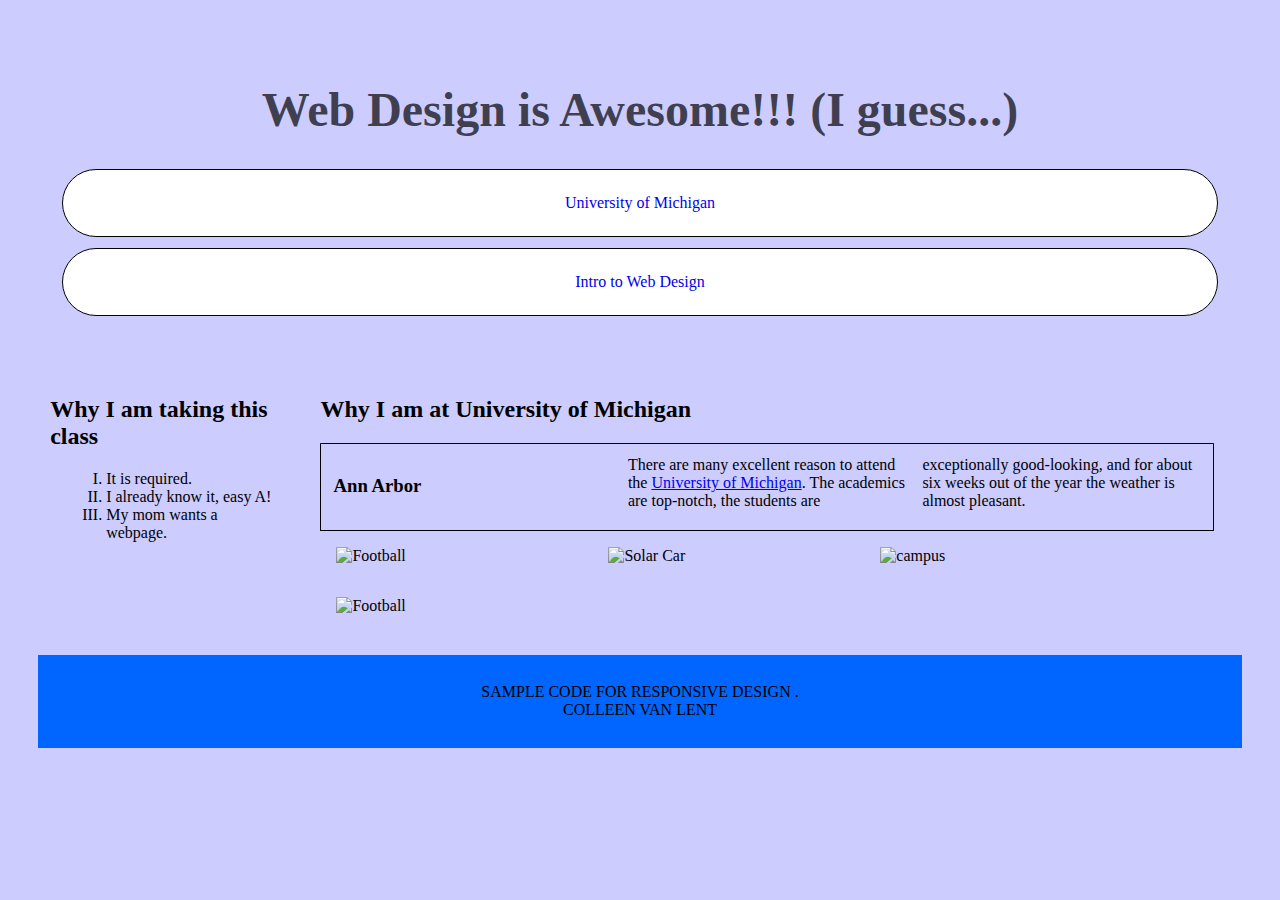
==== 4 - Advanced Styling with Responsive Design/Assignment 1/index.html @ e7a2f302 "no comments" ====
<!DOCTYPE html>
<html lang = "en">
<head>
	<title>Responsive Design Lab</title>
	<link rel = "stylesheet" href = "css/index.css">
	<meta charset = "UTF-8">
</head>

<!-- Style the page  as it appears in the example. -->
<!-- DO NOT CHANGE ANY PART OF THIS HTML CODE!!! -->

<header>
	<h1> Web Design is Awesome!!!</h1>
	<nav>
		<a href="http://www.umich.edu/">University of Michigan</a>
		<a href="http://www.intro-webdesign.com/">Intro to Web Design</a>
	</nav>
</header>


<section id = "left">
	<h2>Why I am taking this class</h2>
	<ol>
		<li>It is required.</li>
		<li>I already know it, easy A!</li>
		<li>My mom wants a webpage.</li>
	</ol>
</section>


<section id = "center">
	<h2>Why I am at University  of Michigan</h2>
	<div class="myClass">
		<h3> Ann Arbor</h3>
		<p >There are many excellent reason to attend the <a href = "umich.edu">University of Michigan</a>.  The academics are top-notch, the students are exceptionally good-looking, and for about six weeks out of the year the weather is almost pleasant.</p>
	</div>

	<div>
		<!-- This link has since been removed -->
		<img src="https://encrypted-tbn2.gstatic.com/images?q=tbn:ANd9GcTzDojh5E0fzvTg4nWYs0JadpTwcS2S1KHOtnVQnlruNqmNvfIk" alt="Football">

		<img src="https://encrypted-tbn1.gstatic.com/images?q=tbn:ANd9GcTO8WIJ5ygVENopHPC5Op9z4ua-MoGD-LoUZuEd6vdL-EMro28CWw" alt="Solar Car">

		<img src="http://www-personal.umich.edu/~jensenl/visuals/album/annarbor/IMG_1051.jpg" alt="campus">

		<!-- Likewise this link has since been removed -->
		<img src="https://encrypted-tbn2.gstatic.com/images?q=tbn:ANd9GcTzDojh5E0fzvTg4nWYs0JadpTwcS2S1KHOtnVQnlruNqmNvfIk" alt="Football">
	</div>
</section>


<footer>
  	<p>Sample code for Responsive Design .<br/> Colleen van Lent</p>
</footer>
<!-- DO NOT CHANGE ANY PART OF THIS HTML CODE!!! -->

</html>
---- 4 - Advanced Styling with Responsive Design/Assignment 1/css/index.css ----
body{
	margin: 1%;
	padding:1%;
	background-color: rgba(0,0,255,.2);
	font-size: 100%;
	min-width: 500px;
}

header, footer{
  background-color:#0066FF;
  padding: 1%;
  margin: 1%;
}

header h1{
	font-size: 3rem;
	color:rgba(0,0,0,.7);;
}

section{
  margin:1%;
    padding:1%;
}

nav a{
	display:block;
	background-color: white;
	border: 1px solid black;
	text-align: center;
	border-radius: 35px;
	text-decoration: none;
	padding: 2%;
	margin: 1%;
}

h1{
	text-align: center;
	color:rgba(255,0,0,.7);;
}

.myClass{
	margin: 0em 1em;
	padding:.75em;
	border: 1px solid black;
	border-radius: .25%;

	/* Safari and Chrome */	
	-webkit-column-count:3;
	-moz-column-count: 3;
	column-count:3;	
}

ol{
	list-style:upper-roman; 
	margin:1em;
}

img{
	display: none;
}

footer{
	clear: both;
	text-align:center;
	text-transform: uppercase;
}

/* Make a large screen view setting */
@media screen and (min-width: 900px){

#left{
	width: 20%;
	float: left;
}

#center{
	margin-top: 2%;
}

img{
	display: inline-block;
	width: 20%;
	height: 10%;
	padding: 1em;
}

header{
	background-color: transparent;
}

header h1::after{
	content: " (I  guess...)";
}

section{
	display:block;
}

}

/* Make a print screen view setting */
@media print{

header h1{
	font-size: 1em;
}

nav a{
	background-color: transparent;
	text-decoration: underline;
	border: none;
	padding: 0%;
	margin: 0%;
}

img{
	display: none;
}

header, footer, body{
	background-color: transparent;
}

.myClass{
	display: block !important;
}

}
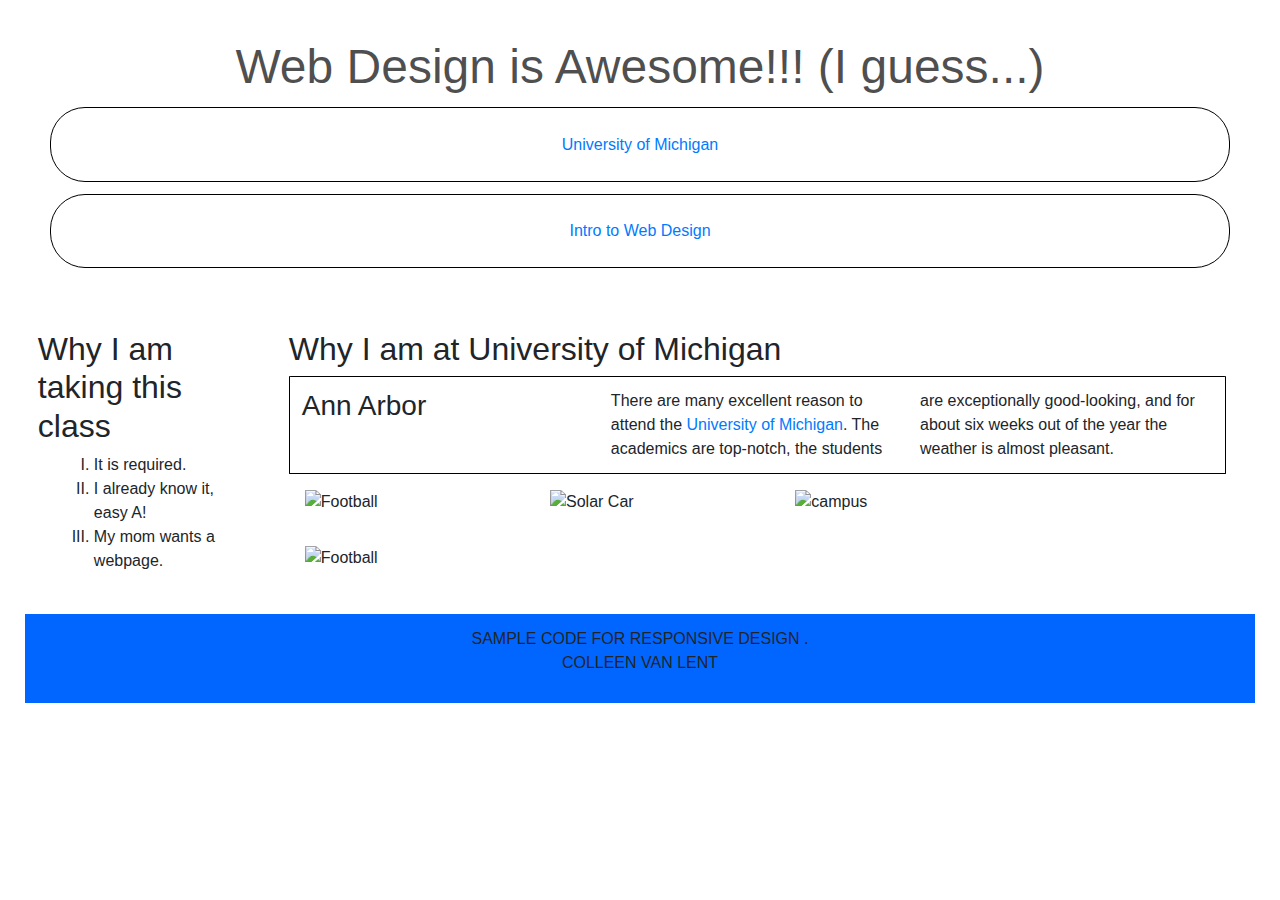
==== commit d8f32429: "Update index.html" ====
--- a/4 - Advanced Styling with Responsive Design/Assignment 1/index.html
+++ b/4 - Advanced Styling with Responsive Design/Assignment 1/index.html
@@ -4,6 +4,7 @@
 	<title>Responsive Design Lab</title>
 	<link rel = "stylesheet" href = "css/index.css">
 	<meta charset = "UTF-8">
+	<link rel="stylesheet" href="https://stackpath.bootstrapcdn.com/bootstrap/4.3.1/css/bootstrap.min.css" integrity="sha384-ggOyR0iXCbMQv3Xipma34MD+dH/1fQ784/j6cY/iJTQUOhcWr7x9JvoRxT2MZw1T" crossorigin="anonymous">
 </head>
 
 <!-- Style the page  as it appears in the example. -->
